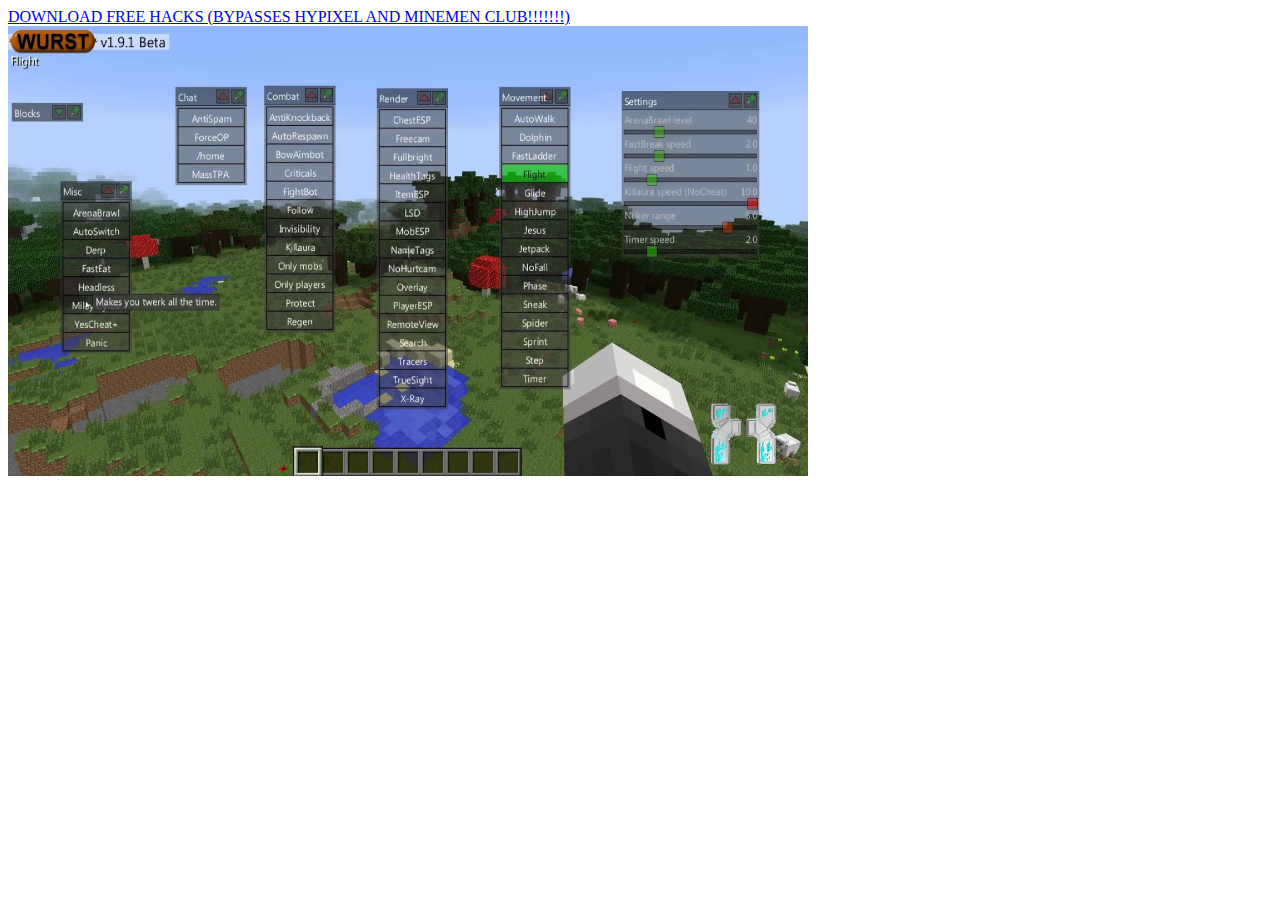
==== index.html @ 6f495f18 "Add files via upload" ====
<html>
<title> leytendobros.com
</title>
<head profile="http://www.leytendobros.com/profile">
<link rel="icon" 
      type="image/png" 
      href="http://www.leytendobros.com/favicon.ico">
<body bgcolor="white" text="black">
<a href="/files/hacks" download>
<p>DOWNLOAD FREE HACKS (BYPASSES HYPIXEL AND MINEMEN CLUB!!!!!!!) <img border="0" alt="Free Hacks" src="/files/hacks.jpg" width="800" height="450"></p>
</a>
</body>
</html>
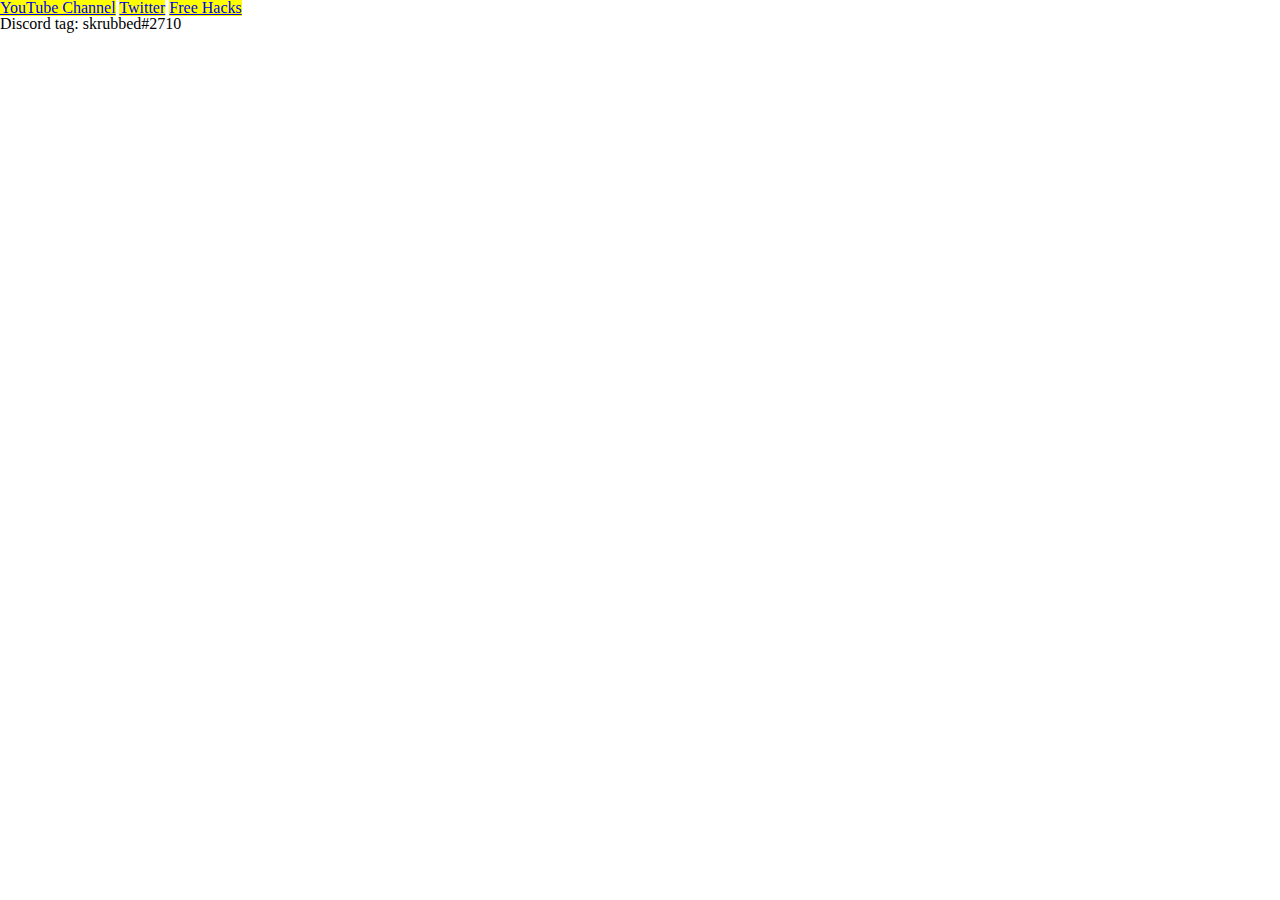
==== commit 31d87f29: "Add files via upload" ====
--- a/index.html
+++ b/index.html
@@ -1,13 +1,8 @@
 <html>
-<title> leytendobros.com
-</title>
-<head profile="http://www.leytendobros.com/profile">
-<link rel="icon" 
-      type="image/png" 
-      href="http://www.leytendobros.com/favicon.ico">
-<body bgcolor="white" text="black">
-<a href="/files/hacks" download>
-<p>DOWNLOAD FREE HACKS (BYPASSES HYPIXEL AND MINEMEN CLUB!!!!!!!) <img border="0" alt="Free Hacks" src="/files/hacks.jpg" width="800" height="450"></p>
-</a>
-</body>
+<link rel="stylesheet" href="style.css">
+<a href="https://www.youtube.com/c/leytendobros">YouTube Channel</a>
+<a href="https://www.twitter.com/leytendobros">Twitter</a>
+<a href="hacks.html">Free Hacks</a>
+
+<p>Discord tag: skrubbed#2710
 </html>--- a/style.css
+++ b/style.css
@@ -0,0 +1,110 @@
+/*
+html5doctor.com Reset Stylesheet
+v1.6.1
+Last Updated: 2010-09-17
+Author: Richard Clark - http://richclarkdesign.com
+Twitter: @rich_clark
+*/
+
+html, body, div, span, object, iframe,
+h1, h2, h3, h4, h5, h6, p, blockquote, pre,
+abbr, address, cite, code,
+del, dfn, em, img, ins, kbd, q, samp,
+small, strong, sub, sup, var,
+b, i,
+dl, dt, dd, ol, ul, li,
+fieldset, form, label, legend,
+table, caption, tbody, tfoot, thead, tr, th, td,
+article, aside, canvas, details, figcaption, figure,
+footer, header, hgroup, menu, nav, section, summary,
+time, mark, audio, video {
+    margin:0;
+    padding:0;
+    border:0;
+    outline:0;
+    font-size:100%;
+    vertical-align:baseline;
+    background:transparent;
+}
+
+body {
+    line-height:1;
+}
+
+article,aside,details,figcaption,figure,
+footer,header,hgroup,menu,nav,section {
+    display:block;
+}
+
+nav ul {
+    list-style:none;
+}
+
+blockquote, q {
+    quotes:none;
+}
+
+blockquote:before, blockquote:after,
+q:before, q:after {
+    content:'';
+    content:none;
+}
+
+a {
+    margin:0;
+    padding:0;
+    font-size:100%;
+    vertical-align:baseline;
+    background:transparent;
+}
+
+/* change colours to suit your needs */
+ins {
+    background-color:#ff9;
+    color:#000;
+    text-decoration:none;
+}
+
+/* change colours to suit your needs */
+mark {
+    background-color:#ff9;
+    color:#000;
+    font-style:italic;
+    font-weight:bold;
+}
+
+del {
+    text-decoration: line-through;
+}
+
+abbr[title], dfn[title] {
+    border-bottom:1px dotted;
+    cursor:help;
+}
+
+table {
+    border-collapse:collapse;
+    border-spacing:0;
+}
+
+/* change border colour to suit your needs */
+hr {
+    display:block;
+    height:1px;
+    border:0;  
+    border-top:1px solid #cccccc;
+    margin:1em 0;
+    padding:0;
+}
+
+input, select {
+    vertical-align:middle;
+}
+a {
+text-align: center;
+background-color: yellow;
+{	
+p {
+text-align: center;
+color: red;
+{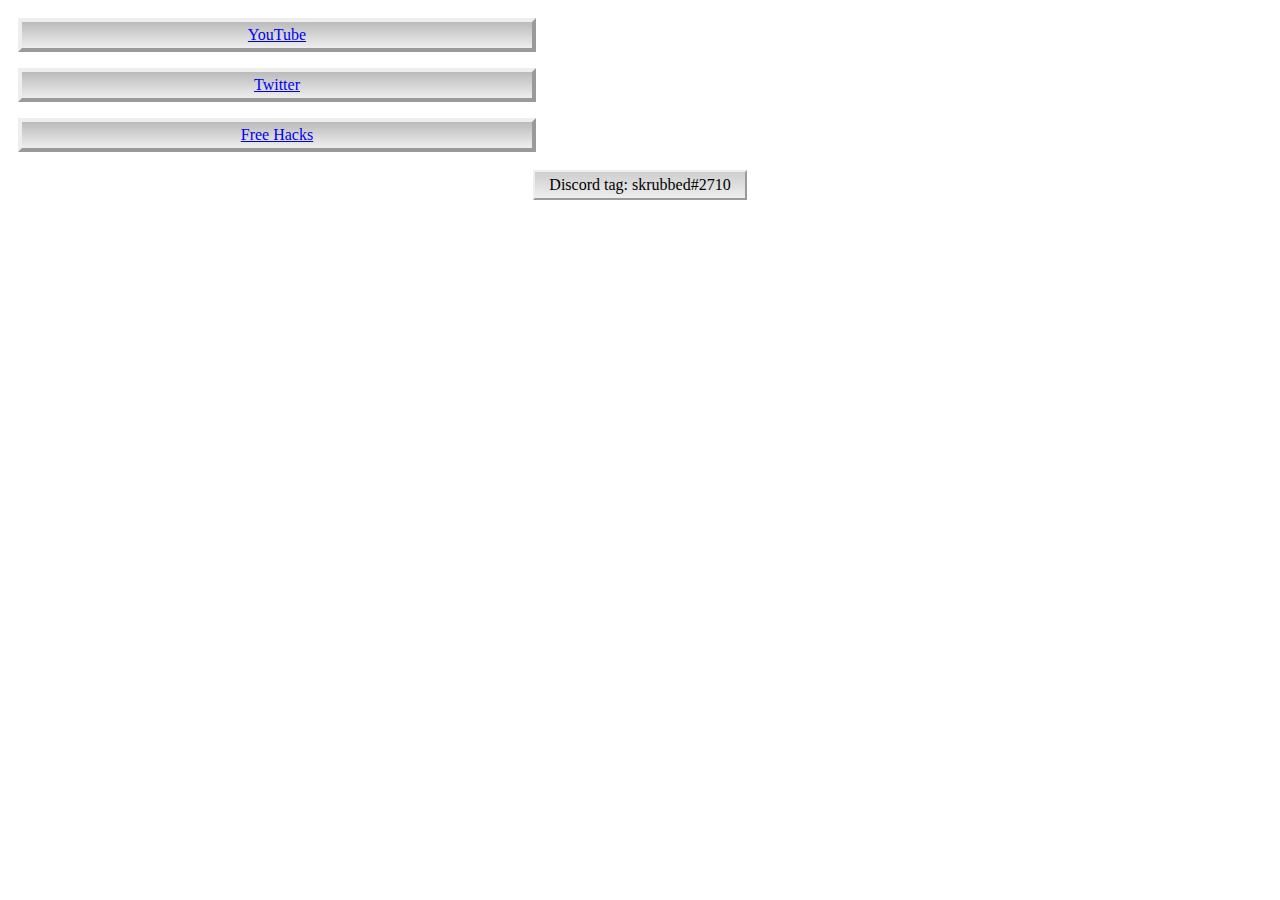
==== commit 356746ec: "Add files via upload" ====
--- a/index.html
+++ b/index.html
@@ -1,8 +1,11 @@
 <html>
-<link rel="stylesheet" href="style.css">
-<a href="https://www.youtube.com/c/leytendobros">YouTube Channel</a>
-<a href="https://www.twitter.com/leytendobros">Twitter</a>
-<a href="hacks.html">Free Hacks</a>
+<link rel="shortcut icon" type-"image/png" href="files/favicon.png">
+ <link rel = "stylesheet" href = "style.css" />
+<body>
+<p class="link"><a href="https://www.youtube.com/c/leytendobros">YouTube</a></p>
+<p class="link"><a href="https://www.twitter.com/leytendobros">Twitter</a></p>
+<p class="link"><a href="hacks.html">Free Hacks</a></p>
 
 <p>Discord tag: skrubbed#2710
+</body>
 </html>--- a/style.css
+++ b/style.css
@@ -100,11 +100,24 @@
 input, select {
     vertical-align:middle;
 }
-a {
-text-align: center;
-background-color: yellow;
-{	
+.link {
+	vertical-align: center;
+	max-width: 500px;
+	outline: 2px outset #eee;
+	margin: 20px;
+	padding: 5px;
+	background-image: linear-gradient(#bbb, #eee);
+}
 p {
-text-align: center;
-color: red;
-{+	max-width: 200px;
+	vertical-align: bottom;
+	text-align: center;
+	margin: auto;
+	border: 2px outset #eee;
+	padding: 5px;
+	background-image: linear-gradient(#cecece, #eee);
+	outline-color: #000;
+}​
+body {
+	background-color: linear-gradient(#000, #fff);
+}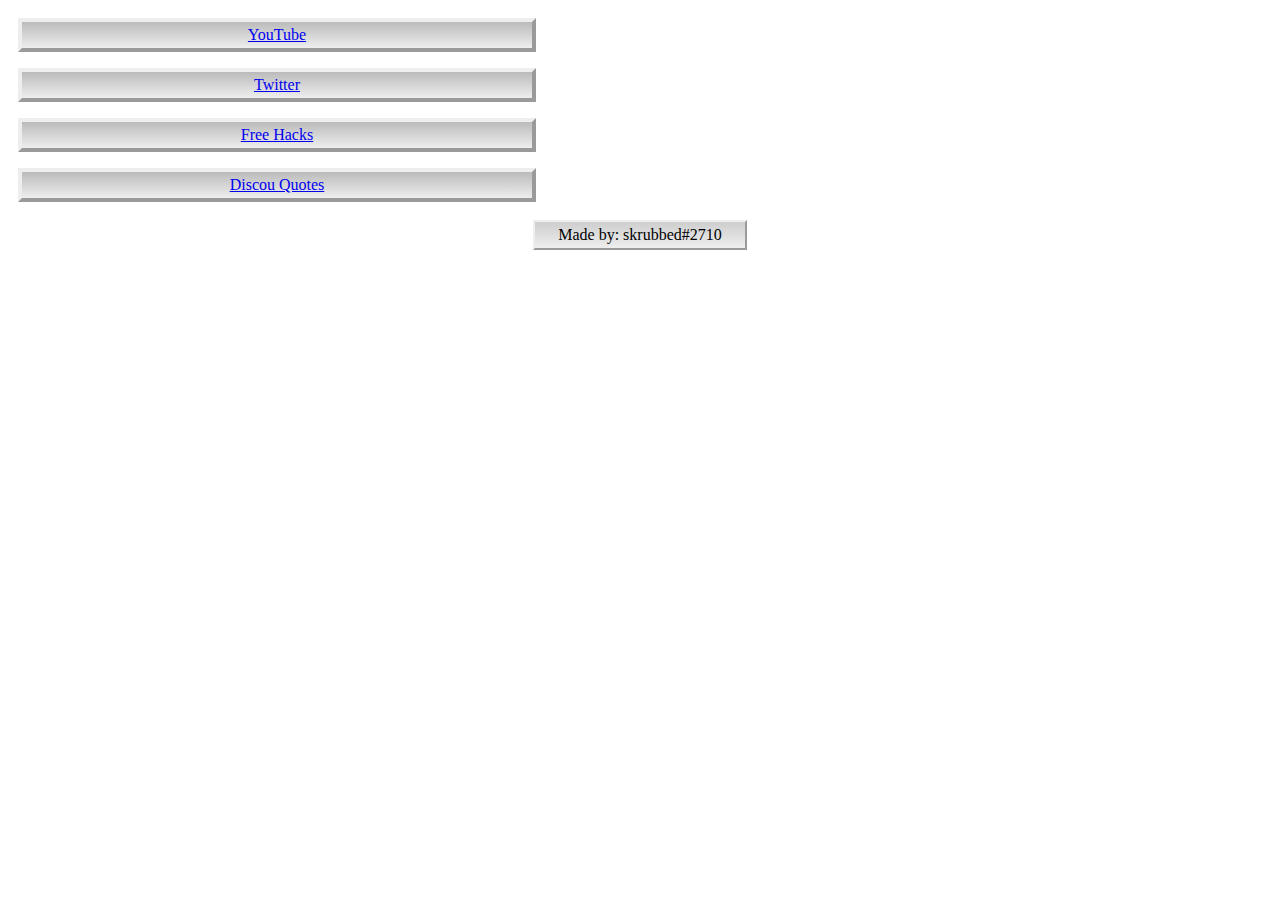
==== commit f467b2b1: "Add files via upload" ====
--- a/index.html
+++ b/index.html
@@ -1,11 +1,11 @@
 <html>
 <link rel="shortcut icon" type-"image/png" href="files/favicon.png">
- <link rel = "stylesheet" href = "style.css" />
+<link rel = "stylesheet" href = "style.css" />
 <body>
 <p class="link"><a href="https://www.youtube.com/c/leytendobros">YouTube</a></p>
 <p class="link"><a href="https://www.twitter.com/leytendobros">Twitter</a></p>
 <p class="link"><a href="hacks.html">Free Hacks</a></p>
-
-<p>Discord tag: skrubbed#2710
+<p class="link"><a href="discou.html">Discou Quotes</a></p>
+<p>Made by: skrubbed#2710</p>
 </body>
 </html>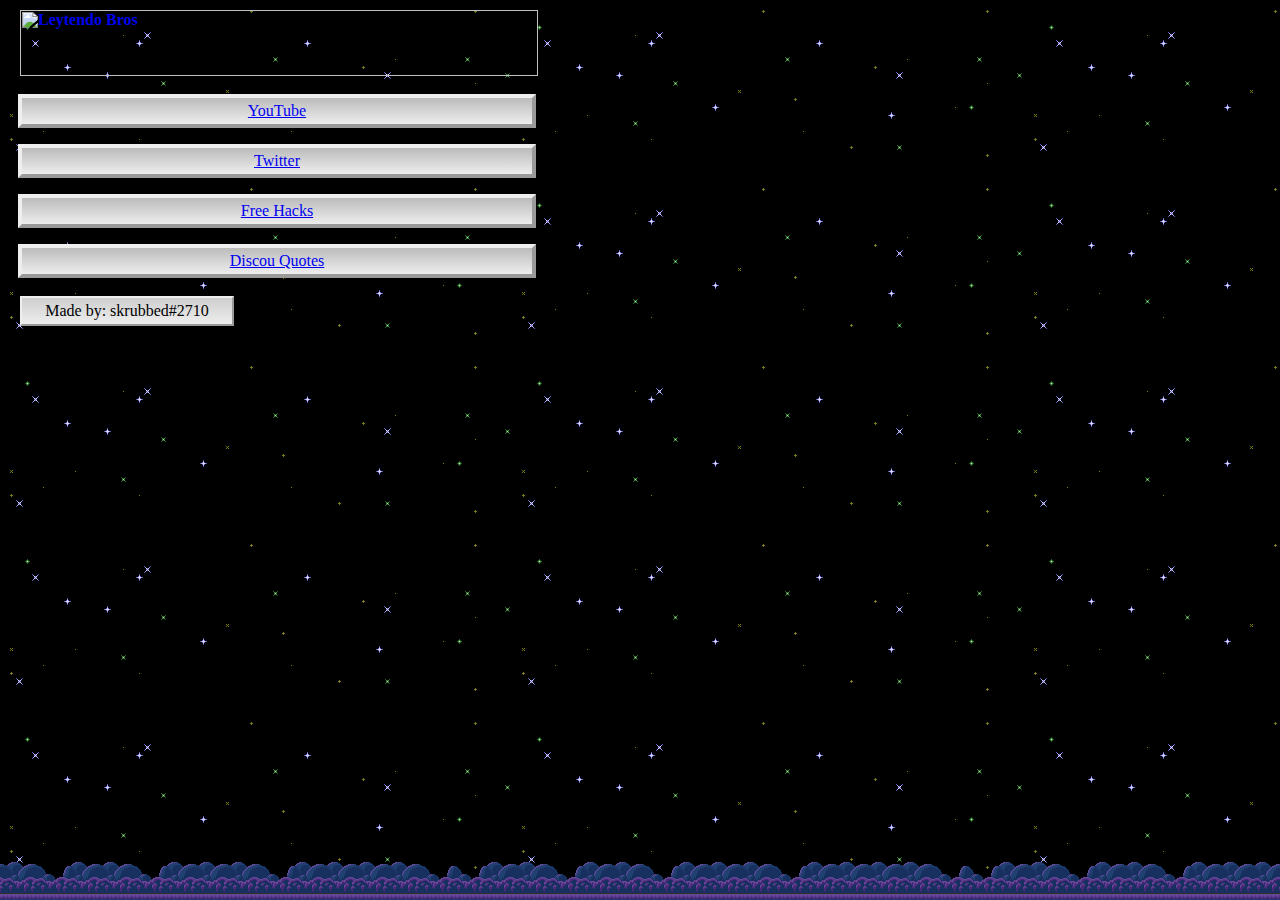
==== commit 358dc5ce: "Add files via upload" ====
--- a/index.html
+++ b/index.html
@@ -1,11 +1,17 @@
 <html>
+<title> www.leytendobros.com
+</title>
+<head>
 <link rel="shortcut icon" type-"image/png" href="files/favicon.png">
-<link rel = "stylesheet" href = "style.css" />
+<link rel = "stylesheet" href = "style.css">
 <body>
+<h1 class="logo"><a class="logo" href="http://www.leytendobros.com"><img alt="Leytendo Bros" src="/files/logo.png" height="66" width="518"></a></h1>
 <p class="link"><a href="https://www.youtube.com/c/leytendobros">YouTube</a></p>
 <p class="link"><a href="https://www.twitter.com/leytendobros">Twitter</a></p>
 <p class="link"><a href="hacks.html">Free Hacks</a></p>
 <p class="link"><a href="discou.html">Discou Quotes</a></p>
 <p>Made by: skrubbed#2710</p>
+<h2 class="aesthetic"><img alt="aesthetic" src="/files/aesthetic.png" height="38" width="auto"></h2>
 </body>
+</head>
 </html>--- a/style.css
+++ b/style.css
@@ -100,6 +100,14 @@
 input, select {
     vertical-align:middle;
 }
+body {
+	background-image: url("stars.gif");
+	background-color:#000;
+}
+.aesthetic {
+	position:fixed;
+	bottom:0px;
+}
 .link {
 	vertical-align: center;
 	max-width: 500px;
@@ -108,16 +116,21 @@
 	padding: 5px;
 	background-image: linear-gradient(#bbb, #eee);
 }
+.quote {
+	color: white;
+	background-image: linear-gradient(#000, #00f);
+	max-width: 518px;
+}
+.logo {
+	margin: 10px;
+}
 p {
 	max-width: 200px;
 	vertical-align: bottom;
 	text-align: center;
-	margin: auto;
+	margin: 20px;
 	border: 2px outset #eee;
 	padding: 5px;
 	background-image: linear-gradient(#cecece, #eee);
 	outline-color: #000;
-}​
-body {
-	background-color: linear-gradient(#000, #fff);
-}+}​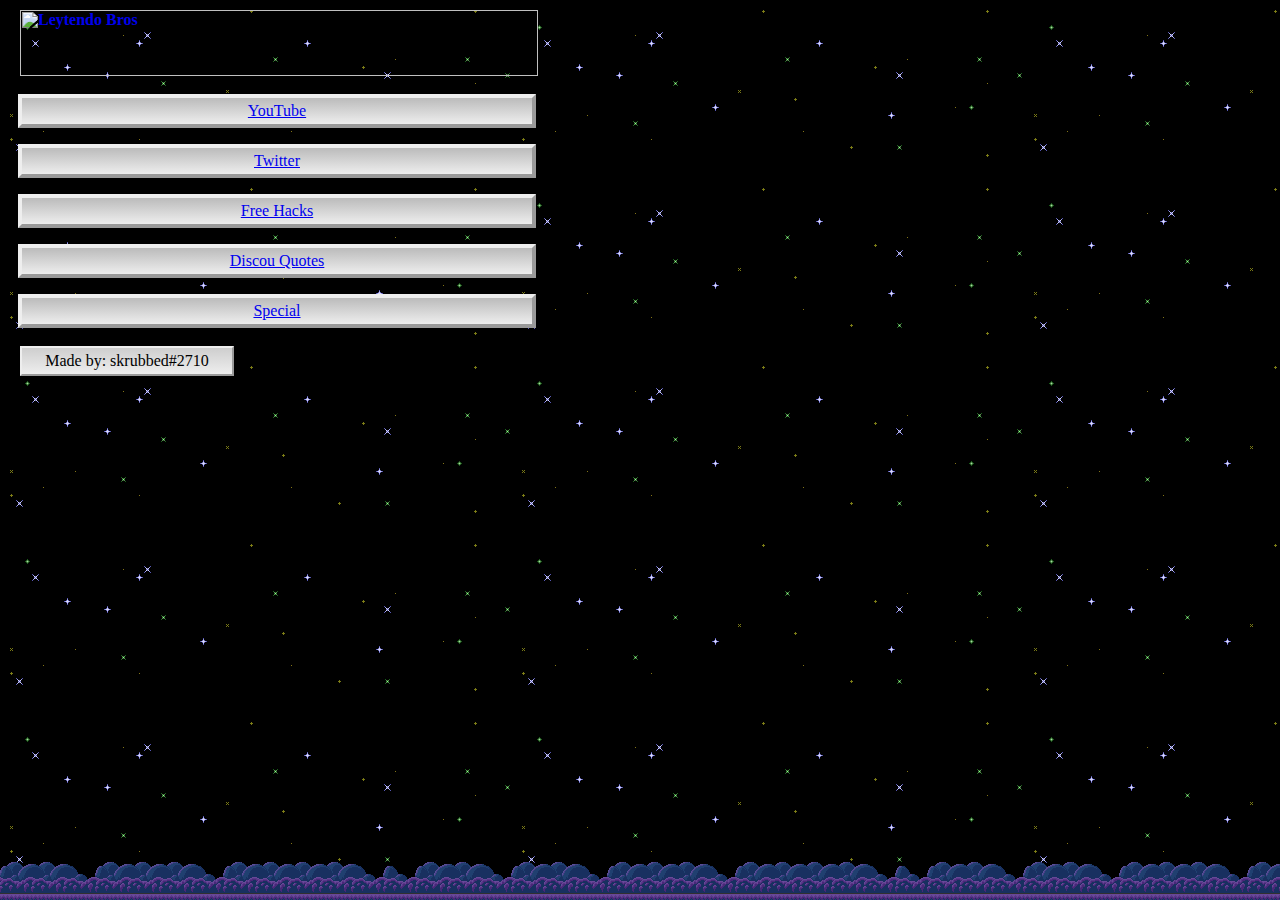
==== commit dbbaf99f: "Add files via upload" ====
--- a/index.html
+++ b/index.html
@@ -10,6 +10,7 @@
 <p class="link"><a href="https://www.twitter.com/leytendobros">Twitter</a></p>
 <p class="link"><a href="hacks.html">Free Hacks</a></p>
 <p class="link"><a href="discou.html">Discou Quotes</a></p>
+<p class="link"><a href="special.html">Special</a></p>
 <p>Made by: skrubbed#2710</p>
 <h2 class="aesthetic"><img alt="aesthetic" src="/files/aesthetic.png" height="38" width="auto"></h2>
 </body>
--- a/style.css
+++ b/style.css
@@ -101,7 +101,7 @@
     vertical-align:middle;
 }
 body {
-	background-image: url("stars.gif");
+	background-image: url("files/stars.gif");
 	background-color:#000;
 }
 .aesthetic {
